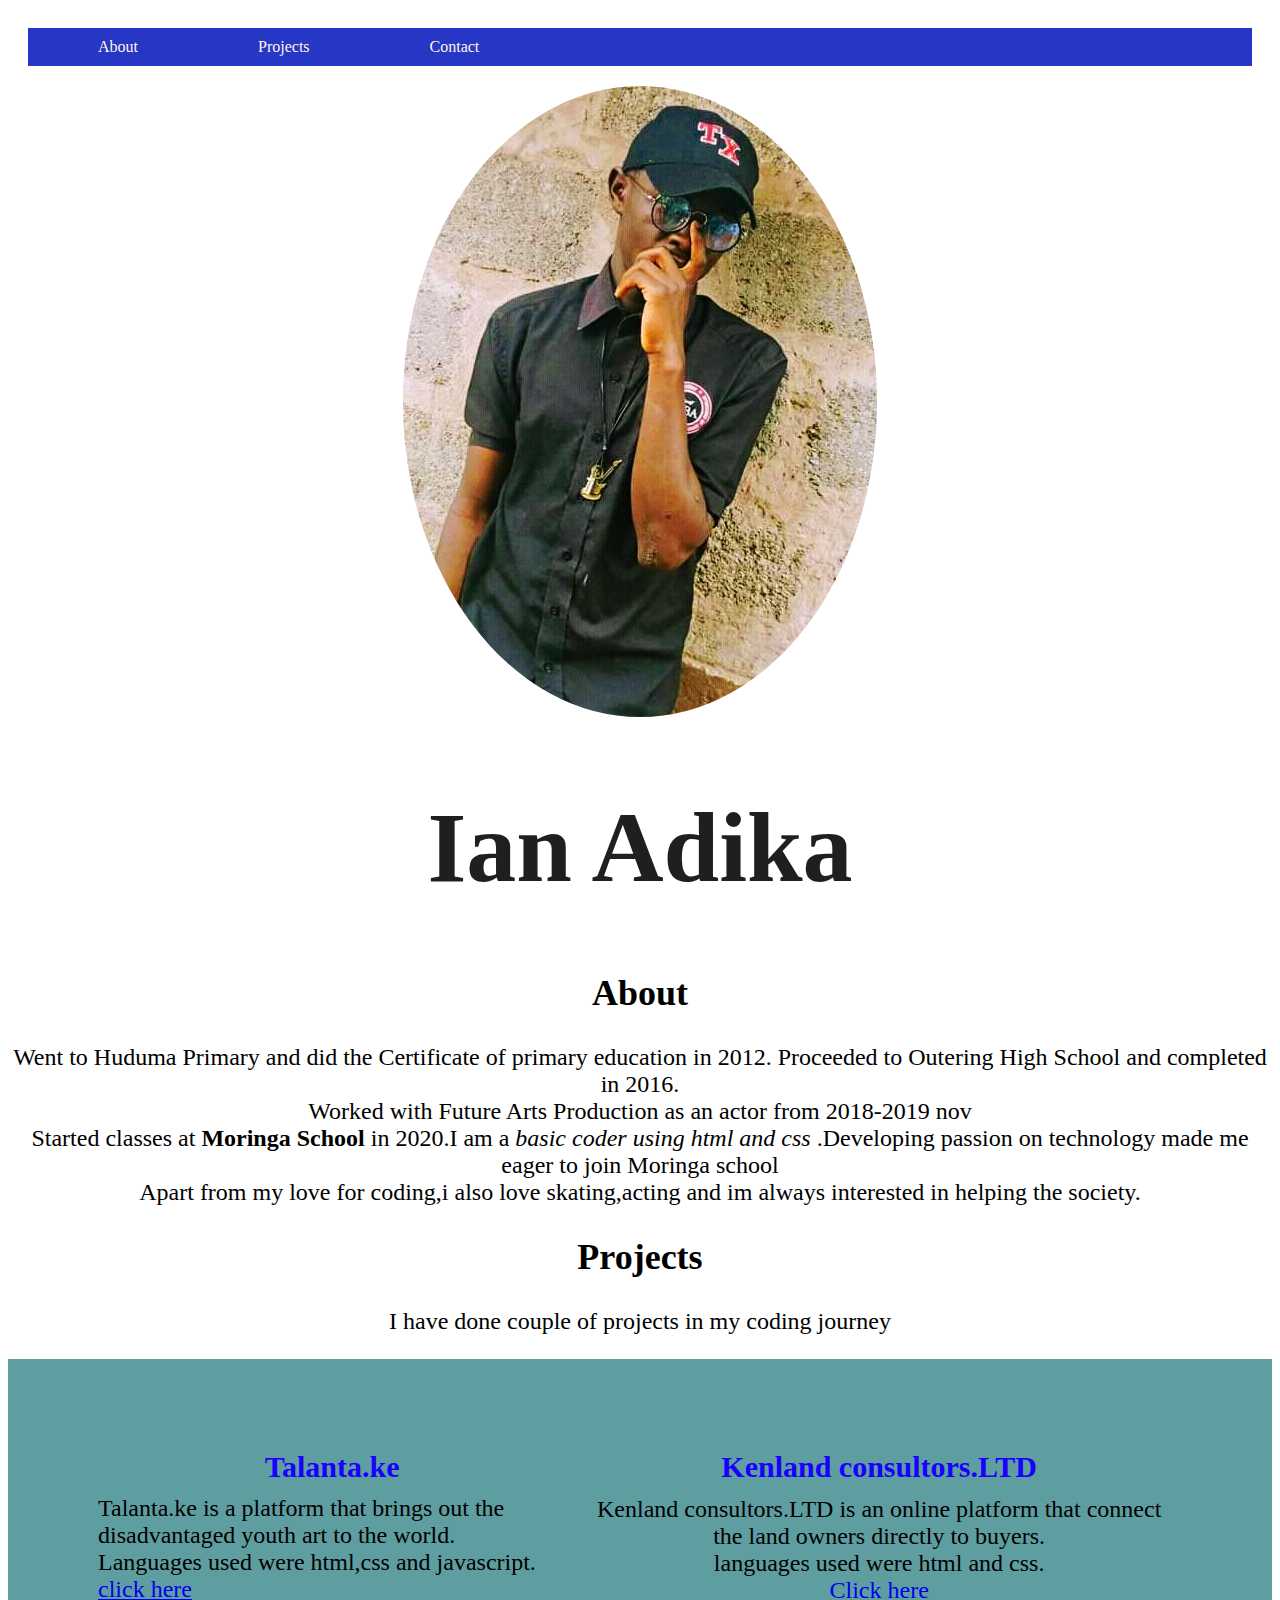
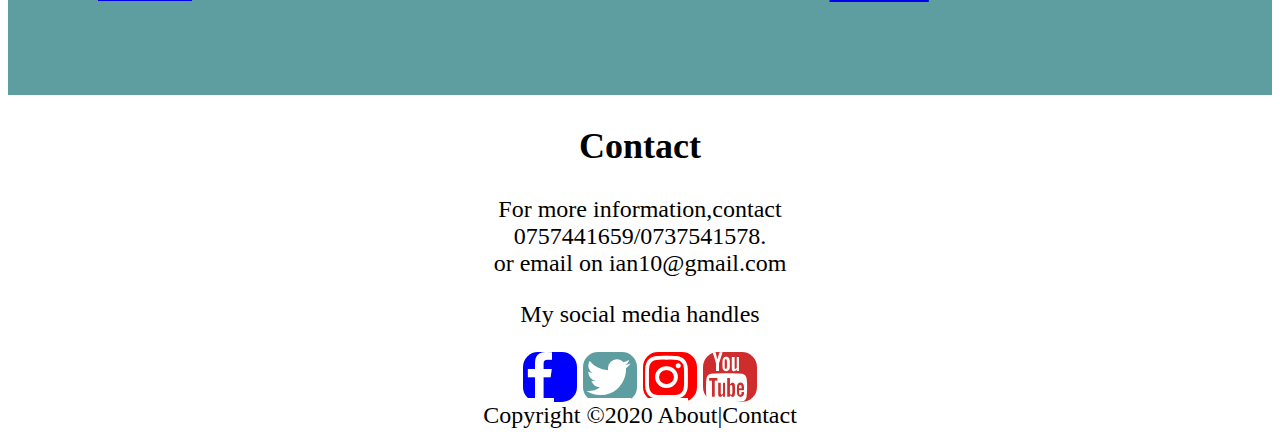
==== index.html @ ff6c6c76 "deleted a paragraph" ====
<!DOCTYPE html>
<html lang="en">
<head>
    <meta charset="UTF-8">
    <meta name="viewport" content="width=device-width, initial-scale=1.0">
    <meta http-equiv="X-UA-Compatible" content="ie=edge">
    <title>Ian_portfolio</title>
    <link rel="stylesheet" href="https://cdnjs.cloudflare.com/ajax/libs/font-awesome/4.7.0/css/font-awesome.min.css">
    <meta charset="UTF-8">
    <link rel="stylesheet"  href="index.css">
</head>
<body>
    
    <div class="container navbar">
        <header>
    <nav class="active">
        <ul>
        <li><a href="#about">About</a> </li>
        <li><a href="#project">Projects</a></li>
        <li><a href="#contact">Contact</a></li>
    </ul>

    </nav>
</header>
</div>

<div class="image">
    <img src="IMG-20190517-WA0029.jpg"  alt="cant load">
</div>
    <h1>
        <span>Ian Adika</span>
    </h1>
    <div id="about" class="about">
        <h2>About</h2>
        <p>Went to Huduma Primary  and did the Certificate of primary education in 2012.
            Proceeded to Outering High School and completed in 2016.<br>Worked with Future Arts Production as an actor from 2018-2019 nov<br> 
            Started classes at <strong>Moringa School</strong> in 2020.I am a <em>basic coder using html and css</em>
            .Developing passion on technology made me eager to join Moringa school<br>
            Apart from my love for coding,i also love skating,acting and im always interested in helping the society.
    </div>
    <div id="project" class="projects">
        <h2>Projects</h2>
        <p>I have done couple of projects in my coding journey</p>
    </div>
    <table>
        <tr>
            <th>Talanta.ke</th>
            <th>Kenland consultors.LTD</th>
        </tr>
        <tr>
            <td class="one">Talanta.ke is a platform that brings out the<br> disadvantaged youth art to the world.<br>
                Languages used were html,css and javascript.<br>

              <a href="  https://nelvinom.github.io/talanta-1/">click here</a>
            </td>
                <td class="two">Kenland consultors.LTD is an online platform that connect <br>
                    the land owners directly to buyers.<br>
                languages used were html and css.<br> 
            <a href="https://ianadika44.github.io/Kenland-Consultors-LTD/">Click here</a>
        </td>
        </tr>
    </table>
    <div id="contact">
        <h2>Contact</h2>
        <p>For more information,contact<br>0757441659/0737541578.<br>or email on <a href="https://ian10@gmail.com"></a>ian10@gmail.com</a>
        </p>
    </div>
    <footer class="footer">
        <p>My social media handles</p>
        <a href="https://www.facebook.com" class="fa fa-facebook"></a>
        <a href="https://www.twitter.com" class="fa fa-twitter"></a>
        <a href="https://www.instagram.com" class="fa fa-instagram"></a>
        <a href="https://www.youtube.com" class="fa fa-youtube"></a>
    </footer>
    <footer> Copyright &copy;2020 About|Contact</footer>
   </body>
</html>
---- index.css ----
ul{
    margin: 20px;
    padding: 10px;
    overflow: hidden;
    background-color: rgb(38, 54, 197);
    list-style: none;
}
 li{
    float: left;
    text-decoration: salmon;
    font-size: medium;
    border-spacing: 50px;
    text-align:center;
}

li a:hover{
    background-color: salmon;
}
li a{
    display: inline;
    color: seashell;
    text-align: center;
    padding: 60px;
    text-decoration: none;
}
body{
    text-align: center;
    background-image: url("https://bit.ly/2RYwihh");
    font-size: x-large;
    float: inline-start;
    overflow: auto;
}
th{
    text-align: center;
    border-spacing: 5px;
}
table{
    text-align: center;
    border-spacing: 10px;
    background-color: cadetblue;
    padding: 80px;
    background-size: 500px;
    width: 100%;
    height: 30%;
    
}
th{
    color: rgb(25, 0, 255);
    font-size: 30px;
    font-weight: bolder;
}
h1{
    font-size: 100px;
    font-weight: 900;
    color: rgba(0, 0, 0, 0.877);
    text-align: center;
    text-decoration: coral;

}
.one{
    text-align: left;
    float: left;
    padding: 0ch;
    margin: 0vmax;
}
.two{
    text-align: center;
}
footer{
    text-align: center;
}
.fa{
padding: 50px;
padding-top: 0px;
width: 2px;
padding-left: 2px;
font-size:50px;
height: 0px;

}

.fa-facebook{
    
    color: white;
    background-color:blue ;
    border-radius: 15px;

}
   
.fa-twitter{
background-color: cadetblue;
color: white;
border-radius: 15px;
}

.fa-instagram{
    background-color: red;
    color: white;
    border-radius: 15px;
}


.fa-youtube{
    background-color:rgba(202, 21, 21, 0.897) ;
    color: white;
    border-radius: 15px;
    
    
}
p:footer{
    text-align: center;
    font-weight: bolder;
    color: rgb(25, 0, 255);
    text-emphasis: none;
    text-decoration: transparent;
    float: left;
    padding-top: 0vmin;
}
img{
  border-radius: 90%;
  padding-bottom: 0px;
  padding-top: 0px;
  height: 30%;


}
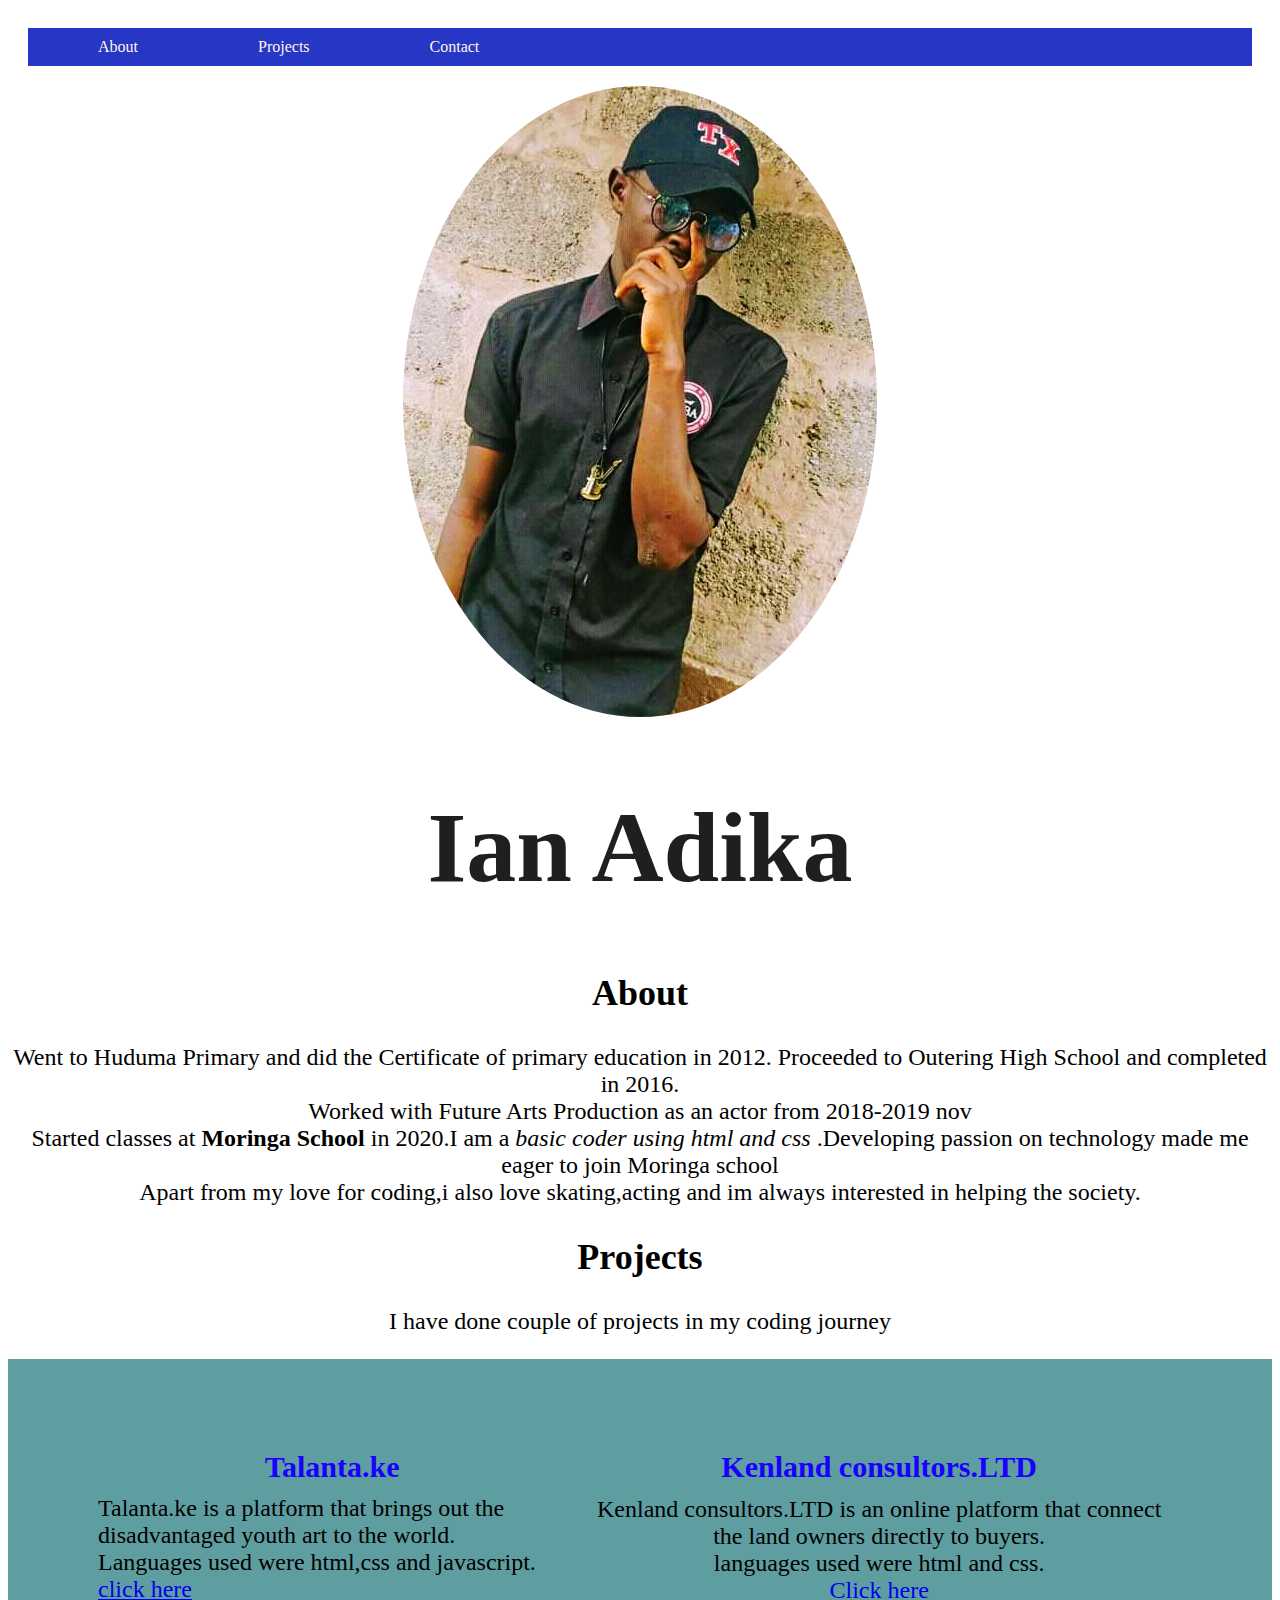
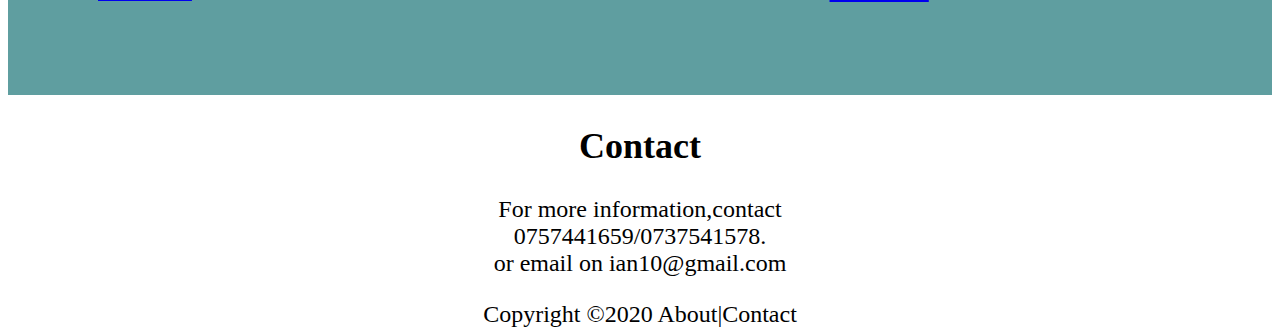
==== commit 4adddc69: "added the social ,edia icons on the footer" ====
--- a/index.html
+++ b/index.html
@@ -65,13 +65,13 @@
         <p>For more information,contact<br>0757441659/0737541578.<br>or email on <a href="https://ian10@gmail.com"></a>ian10@gmail.com</a>
         </p>
     </div>
-    <footer class="footer">
-        <p>My social media handles</p>
-        <a href="https://www.facebook.com" class="fa fa-facebook"></a>
-        <a href="https://www.twitter.com" class="fa fa-twitter"></a>
-        <a href="https://www.instagram.com" class="fa fa-instagram"></a>
-        <a href="https://www.youtube.com" class="fa fa-youtube"></a>
-    </footer>
+    <!-- <footer class="footer"> -->
+        <!-- <p>My social media handles</p> -->
+        <!-- <a href="https://www.facebook.com" class="fa fa-facebook"></a> -->
+        <!-- <a href="https://www.twitter.com" class="fa fa-twitter"></a> -->
+        <!-- <a href="https://www.instagram.com" class="fa fa-instagram"></a> -->
+        <!-- <a href="https://www.youtube.com" class="fa fa-youtube"></a> -->
+    <!-- </footer> -->
     <footer> Copyright &copy;2020 About|Contact</footer>
    </body>
 </html>
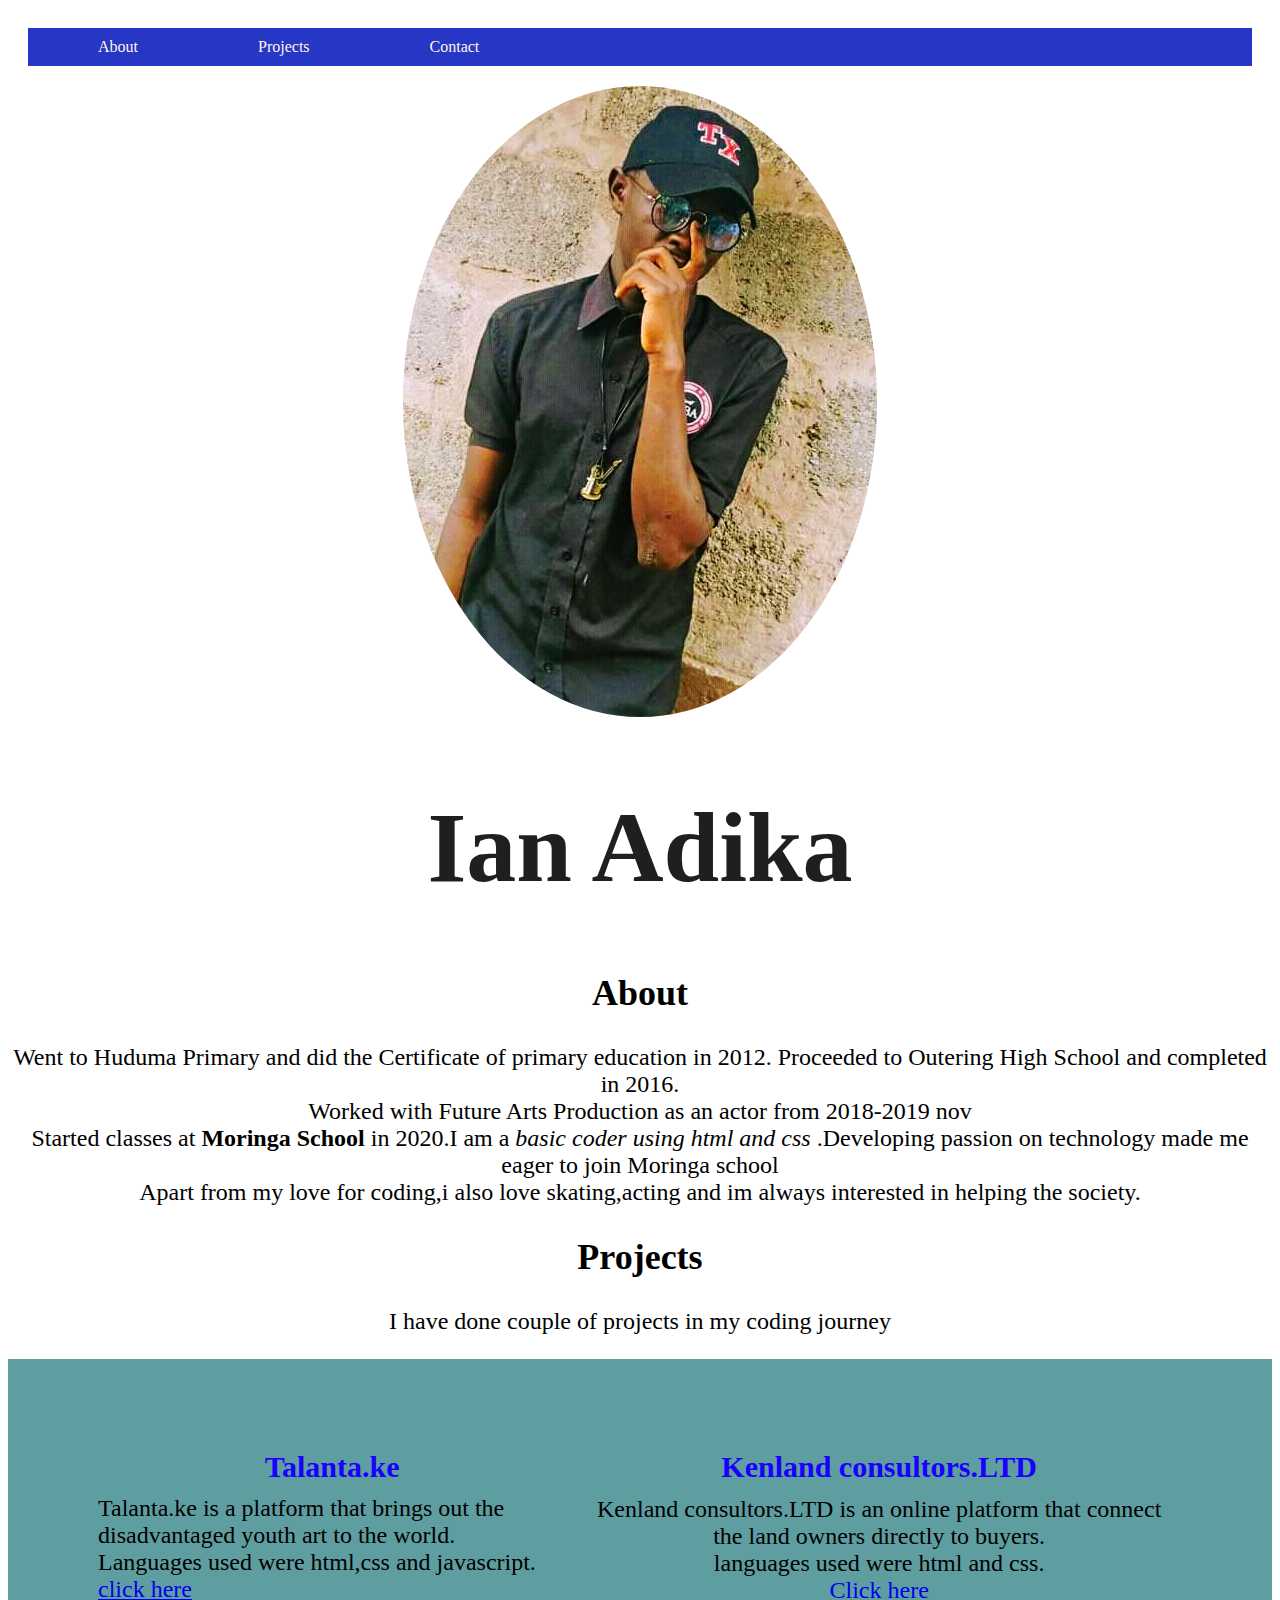
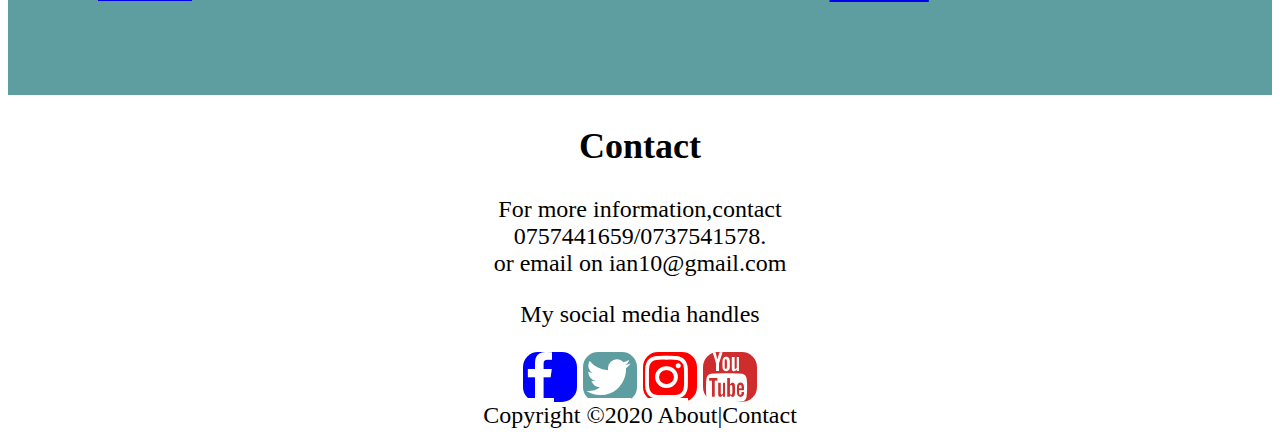
==== commit f8d8597f: "deleted some information on README.md" ====
--- a/index.html
+++ b/index.html
@@ -65,13 +65,13 @@
         <p>For more information,contact<br>0757441659/0737541578.<br>or email on <a href="https://ian10@gmail.com"></a>ian10@gmail.com</a>
         </p>
     </div>
-    <!-- <footer class="footer"> -->
-        <!-- <p>My social media handles</p> -->
-        <!-- <a href="https://www.facebook.com" class="fa fa-facebook"></a> -->
-        <!-- <a href="https://www.twitter.com" class="fa fa-twitter"></a> -->
-        <!-- <a href="https://www.instagram.com" class="fa fa-instagram"></a> -->
-        <!-- <a href="https://www.youtube.com" class="fa fa-youtube"></a> -->
-    <!-- </footer> -->
+    <footer class="footer">
+        <p>My social media handles</p>
+        <a href="https://www.facebook.com" class="fa fa-facebook"></a>
+        <a href="https://www.twitter.com" class="fa fa-twitter"></a>
+        <a href="https://www.instagram.com" class="fa fa-instagram"></a>
+        <a href="https://www.youtube.com" class="fa fa-youtube"></a>
+     </footer>
     <footer> Copyright &copy;2020 About|Contact</footer>
    </body>
 </html>
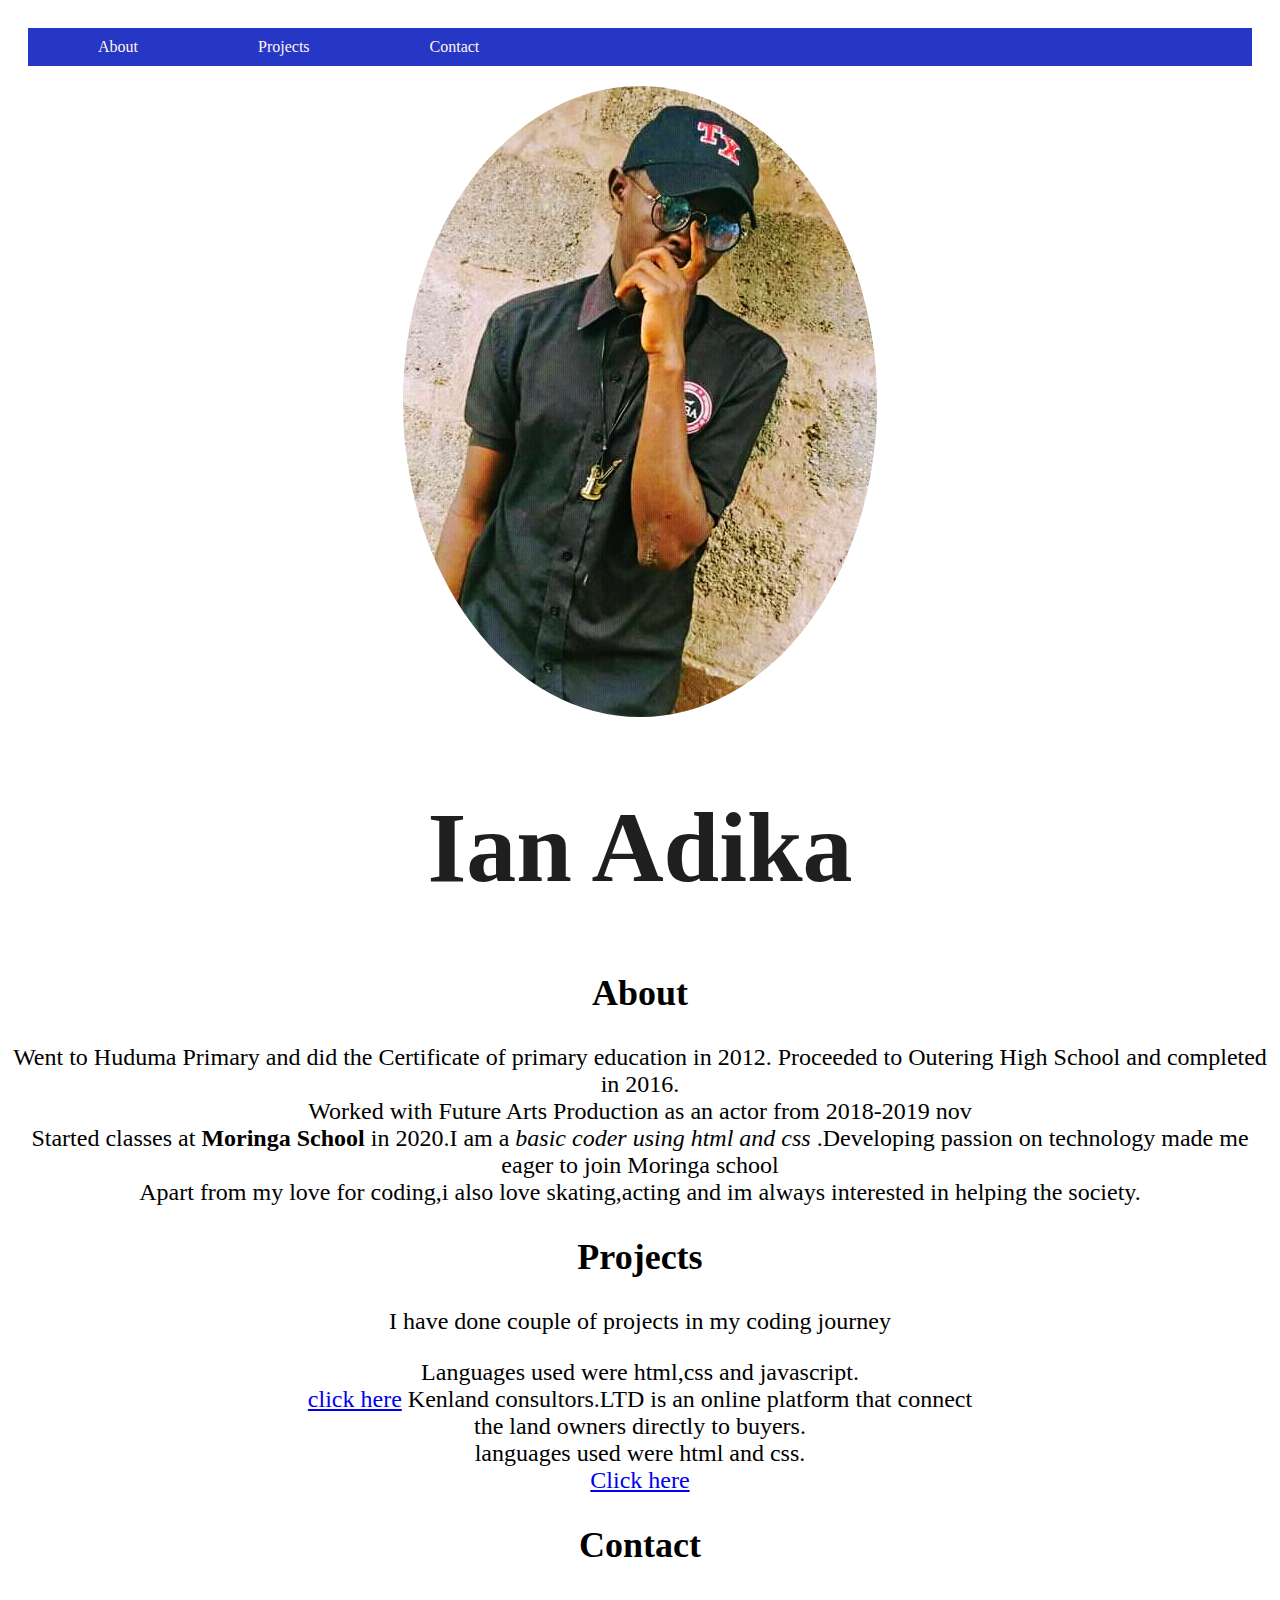
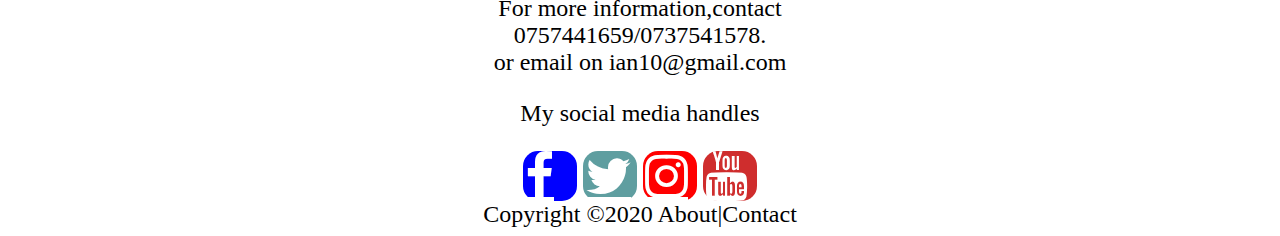
==== commit e469a18b: "added active links on table data" ====
--- a/index.html
+++ b/index.html
@@ -42,23 +42,23 @@
         <h2>Projects</h2>
         <p>I have done couple of projects in my coding journey</p>
     </div>
-    <table>
-        <tr>
-            <th>Talanta.ke</th>
-            <th>Kenland consultors.LTD</th>
-        </tr>
-        <tr>
-            <td class="one">Talanta.ke is a platform that brings out the<br> disadvantaged youth art to the world.<br>
+    <!-- <table> -->
+        <!-- <tr> -->
+            <!-- <th>Talanta.ke</th> -->
+            <!-- <th>Kenland consultors.LTD</th> -->
+        <!-- </tr> -->
+        <!-- <tr> -->
+            <!-- <td class="one">Talanta.ke is a platform that brings out the<br> disadvantaged youth art to the world.<br> -->
                 Languages used were html,css and javascript.<br>
 
               <a href="  https://nelvinom.github.io/talanta-1/">click here</a>
-            </td>
+            <!-- </td> -->
                 <td class="two">Kenland consultors.LTD is an online platform that connect <br>
                     the land owners directly to buyers.<br>
                 languages used were html and css.<br> 
             <a href="https://ianadika44.github.io/Kenland-Consultors-LTD/">Click here</a>
-        </td>
-        </tr>
+        <!-- </td> -->
+        <!-- </tr> -->
     </table>
     <div id="contact">
         <h2>Contact</h2>
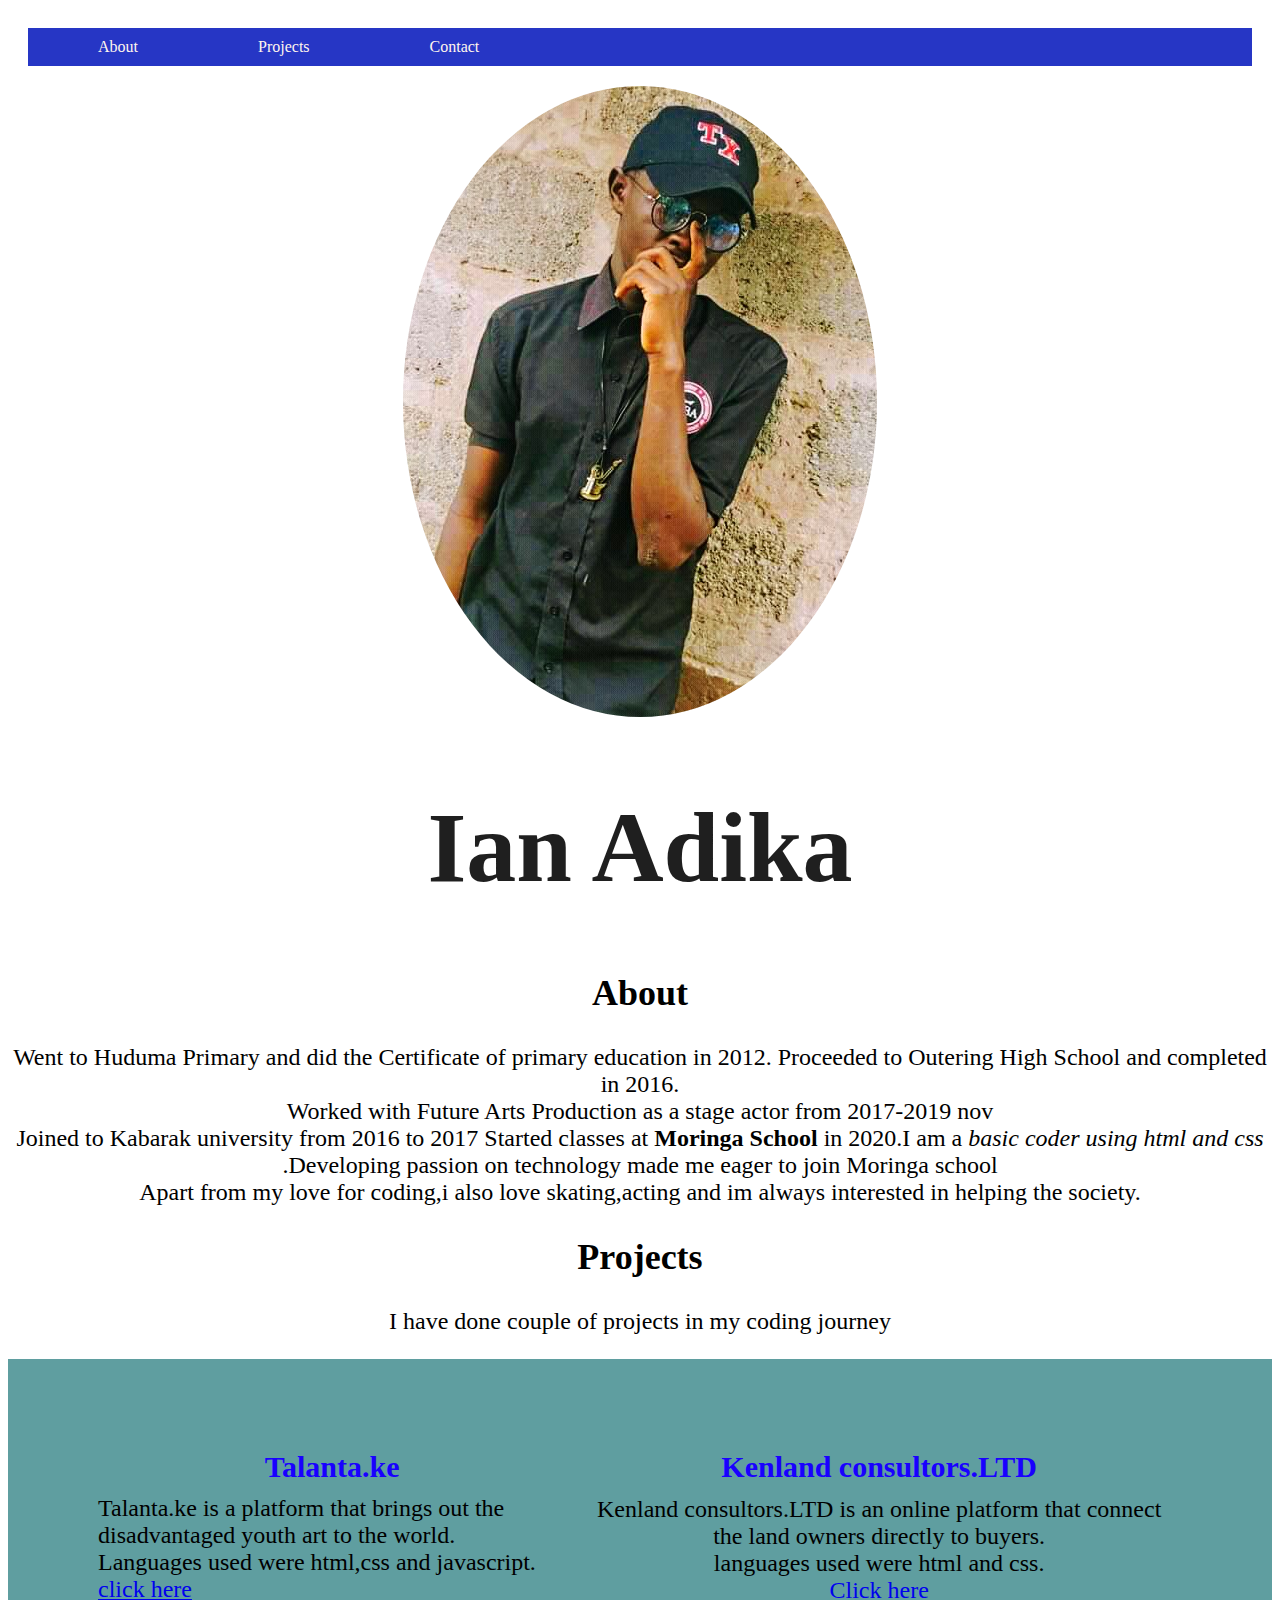
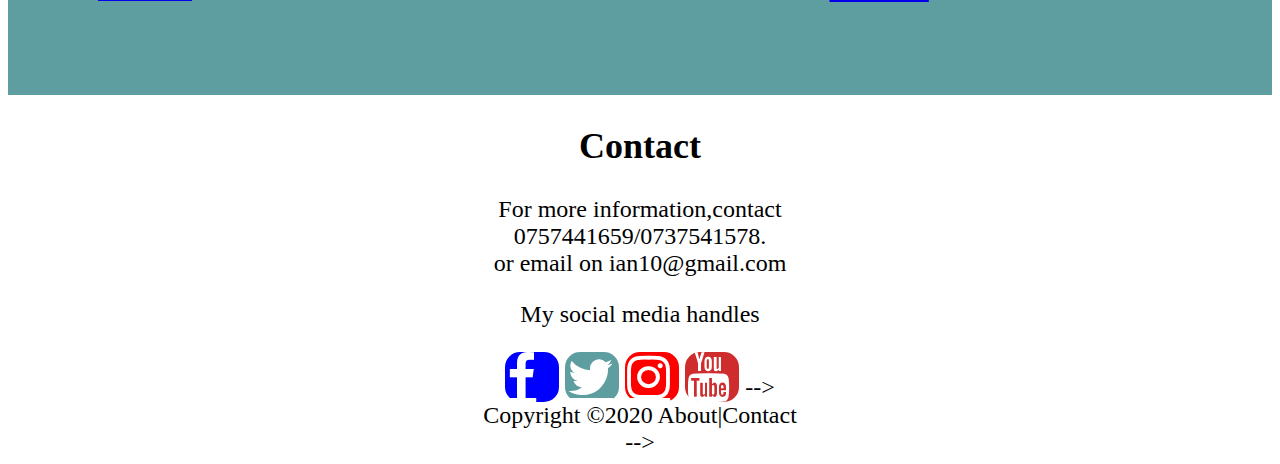
==== commit 0c79c4e1: "added some information on the paragraph" ====
--- a/index.html
+++ b/index.html
@@ -33,7 +33,8 @@
     <div id="about" class="about">
         <h2>About</h2>
         <p>Went to Huduma Primary  and did the Certificate of primary education in 2012.
-            Proceeded to Outering High School and completed in 2016.<br>Worked with Future Arts Production as an actor from 2018-2019 nov<br> 
+            Proceeded to Outering High School and completed in 2016.<br>Worked with Future Arts Production as a stage  actor from 2017-2019 nov<br> 
+            Joined to Kabarak university from 2016 to 2017
             Started classes at <strong>Moringa School</strong> in 2020.I am a <em>basic coder using html and css</em>
             .Developing passion on technology made me eager to join Moringa school<br>
             Apart from my love for coding,i also love skating,acting and im always interested in helping the society.
@@ -42,23 +43,23 @@
         <h2>Projects</h2>
         <p>I have done couple of projects in my coding journey</p>
     </div>
-    <!-- <table> -->
-        <!-- <tr> -->
-            <!-- <th>Talanta.ke</th> -->
-            <!-- <th>Kenland consultors.LTD</th> -->
-        <!-- </tr> -->
-        <!-- <tr> -->
-            <!-- <td class="one">Talanta.ke is a platform that brings out the<br> disadvantaged youth art to the world.<br> -->
+    <table>
+        <tr>
+            <th>Talanta.ke</th>
+            <th>Kenland consultors.LTD</th>
+        </tr>
+        <tr>
+            <td class="one">Talanta.ke is a platform that brings out the<br> disadvantaged youth art to the world.<br>
                 Languages used were html,css and javascript.<br>
 
               <a href="  https://nelvinom.github.io/talanta-1/">click here</a>
-            <!-- </td> -->
+            </td>
                 <td class="two">Kenland consultors.LTD is an online platform that connect <br>
                     the land owners directly to buyers.<br>
                 languages used were html and css.<br> 
             <a href="https://ianadika44.github.io/Kenland-Consultors-LTD/">Click here</a>
-        <!-- </td> -->
-        <!-- </tr> -->
+        </td>
+        </tr>
     </table>
     <div id="contact">
         <h2>Contact</h2>
@@ -70,8 +71,8 @@
         <a href="https://www.facebook.com" class="fa fa-facebook"></a>
         <a href="https://www.twitter.com" class="fa fa-twitter"></a>
         <a href="https://www.instagram.com" class="fa fa-instagram"></a>
-        <a href="https://www.youtube.com" class="fa fa-youtube"></a>
+        <a href="https://www.youtube.com" class="fa fa-youtube"></a> -->
      </footer>
-    <footer> Copyright &copy;2020 About|Contact</footer>
+    <footer> Copyright &copy;2020 About|Contact</footer> -->
    </body>
 </html>
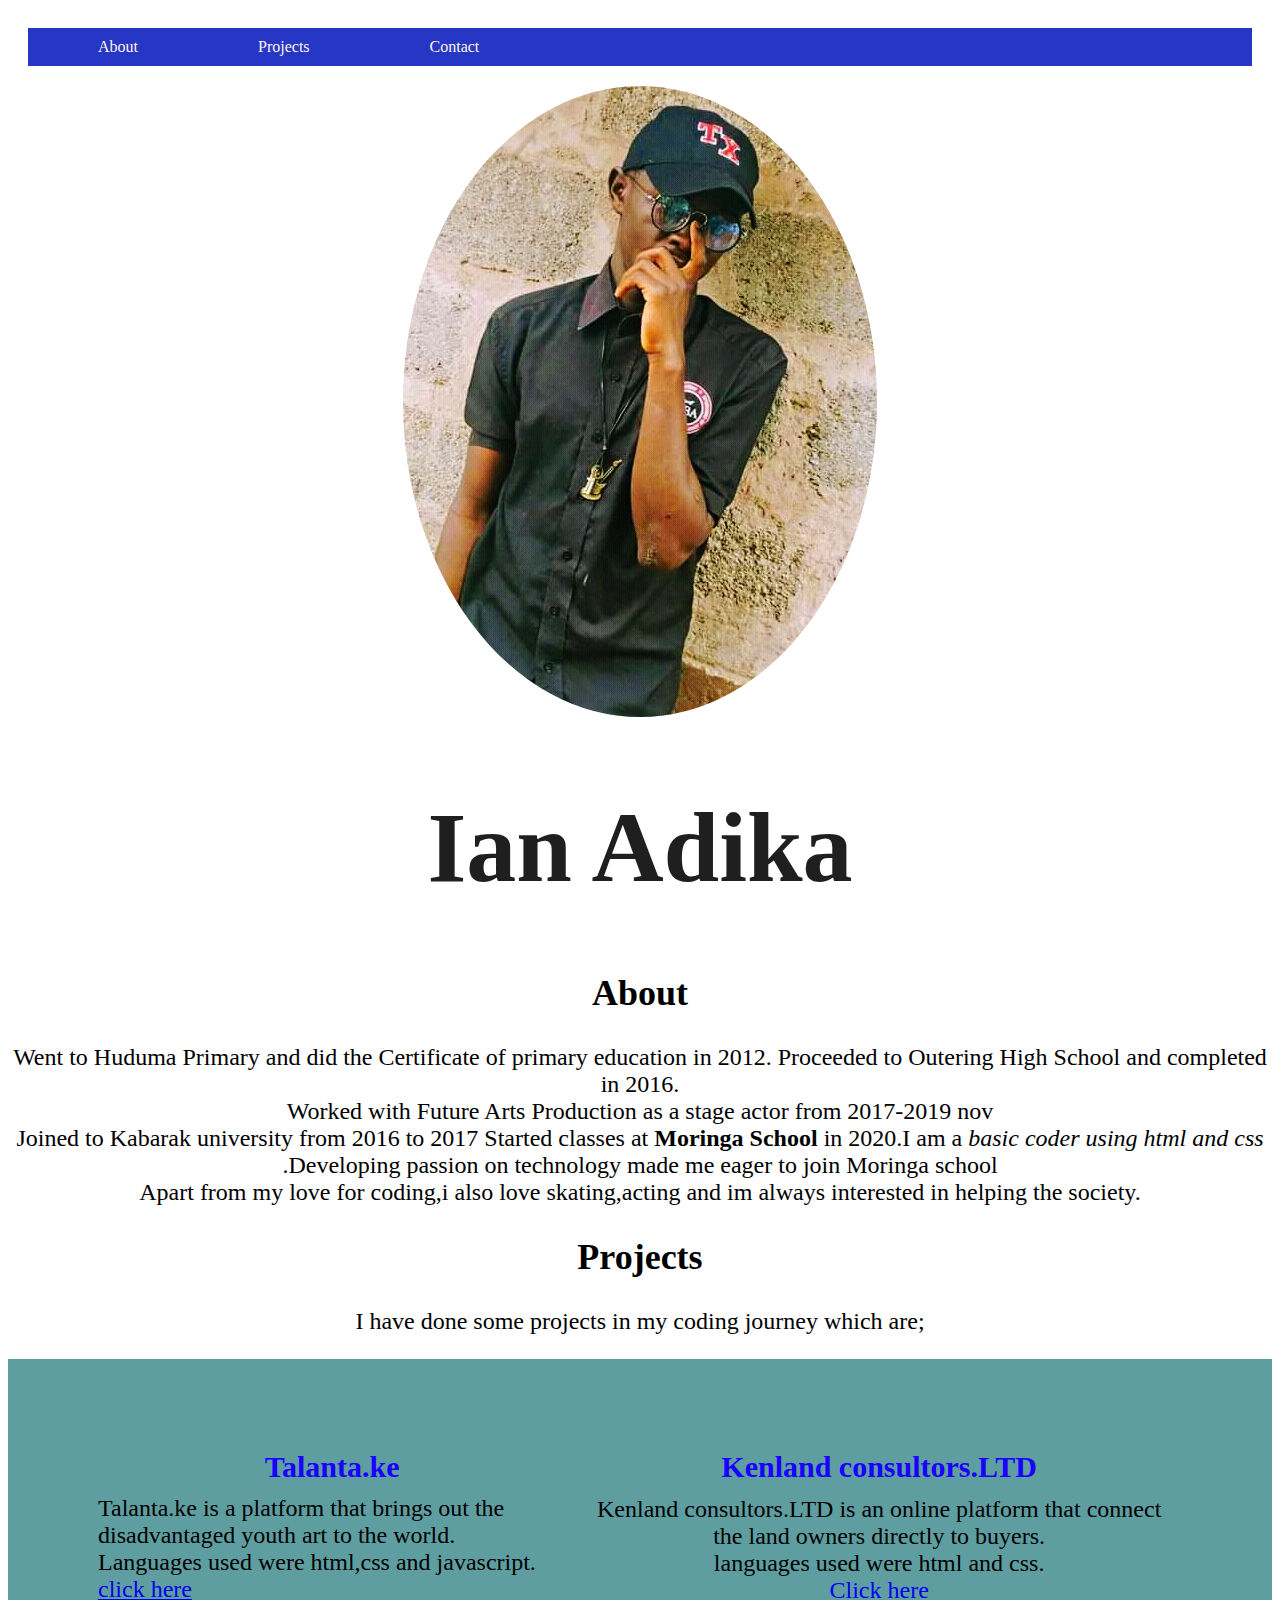
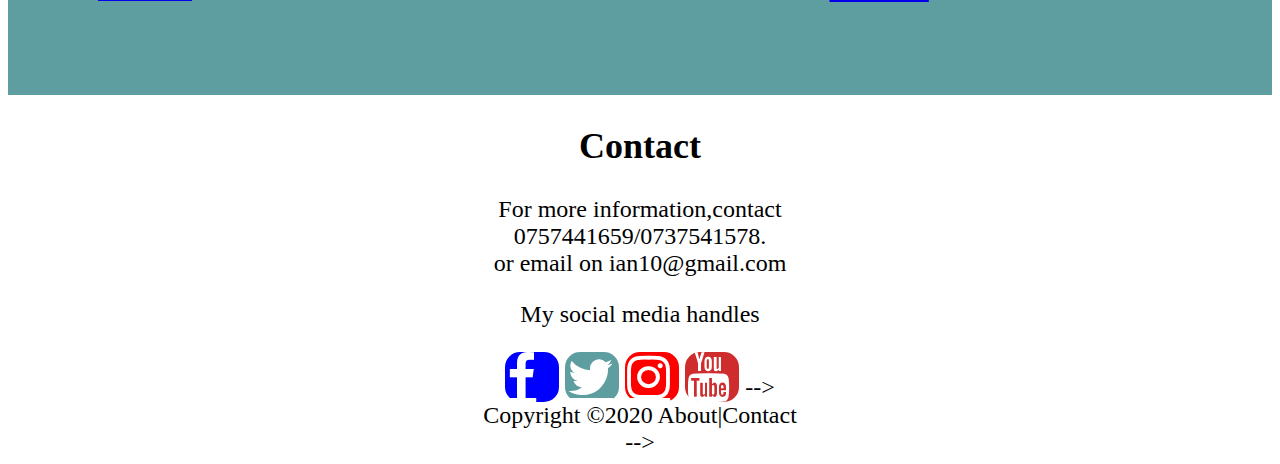
==== commit 69431665: "inserted some informationunder the project header" ====
--- a/index.html
+++ b/index.html
@@ -41,7 +41,7 @@
     </div>
     <div id="project" class="projects">
         <h2>Projects</h2>
-        <p>I have done couple of projects in my coding journey</p>
+        <p>I have done some projects in my coding journey which are;</p>
     </div>
     <table>
         <tr>
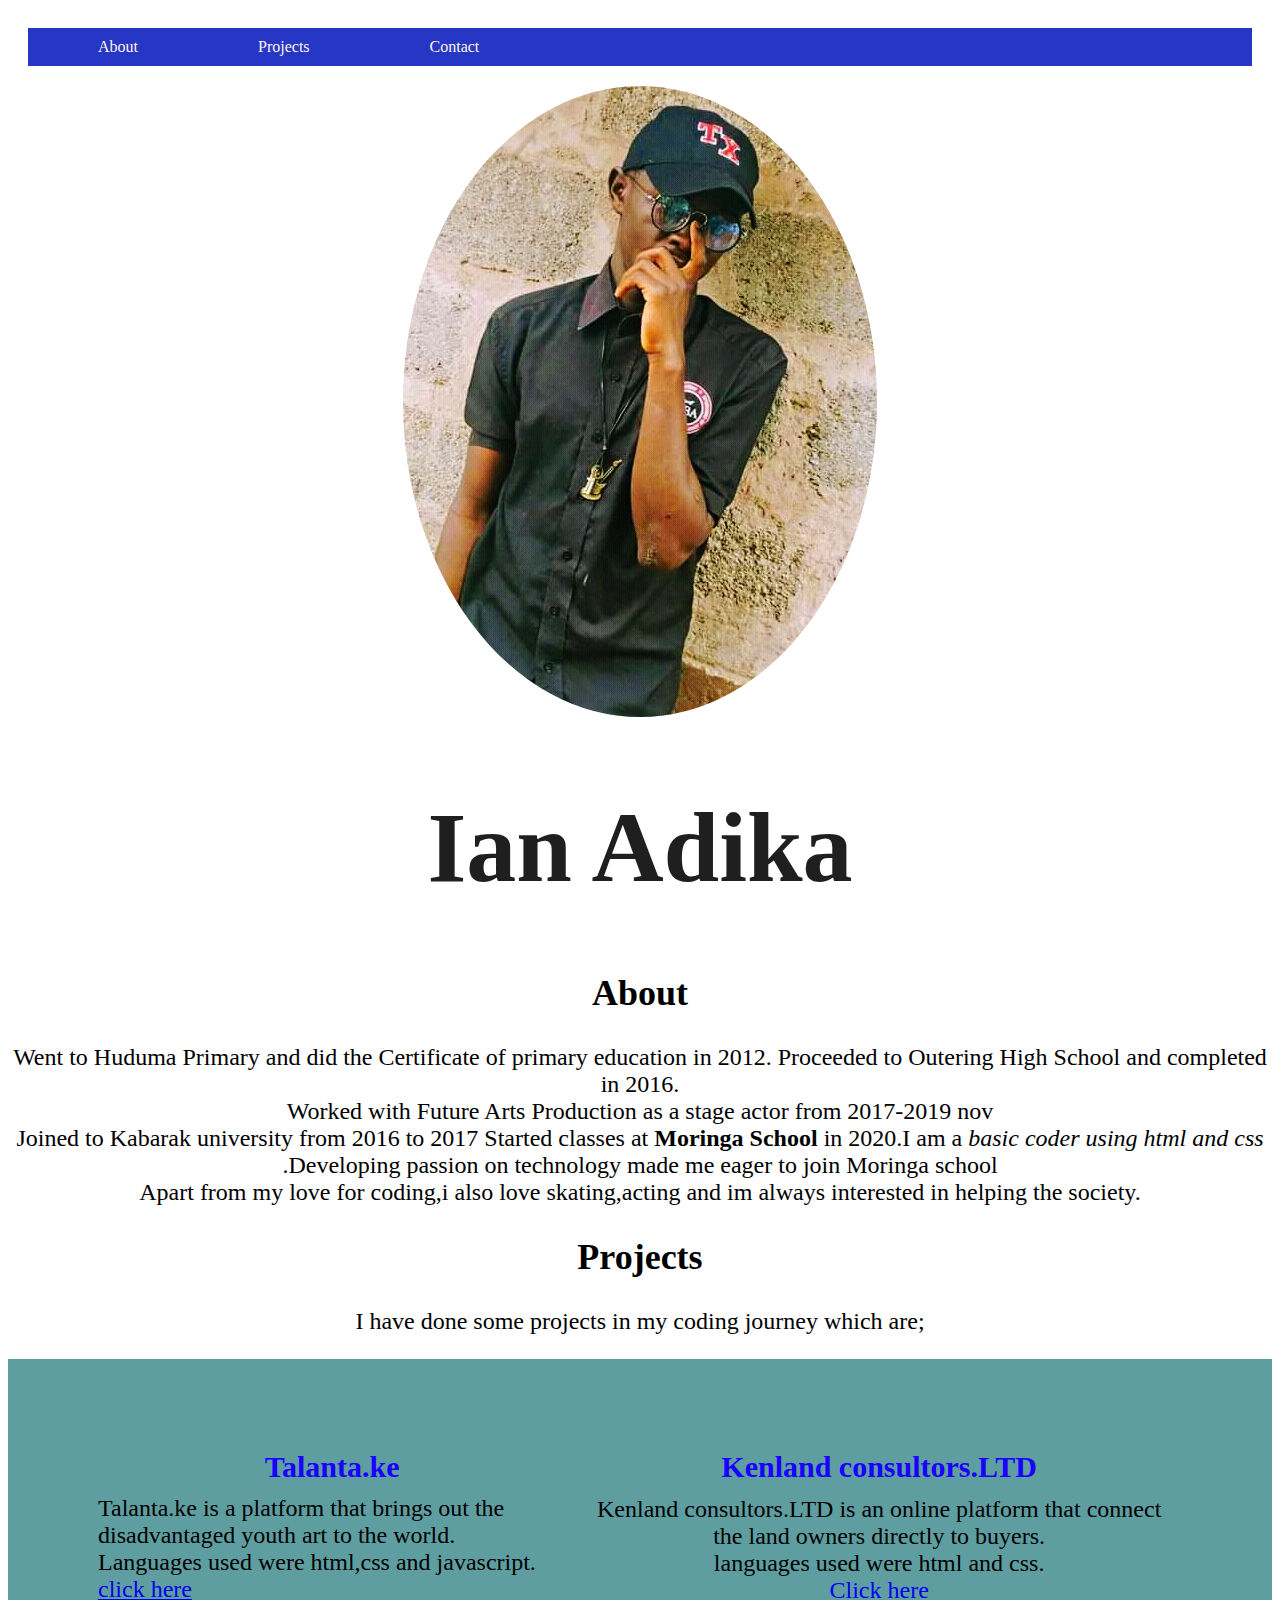
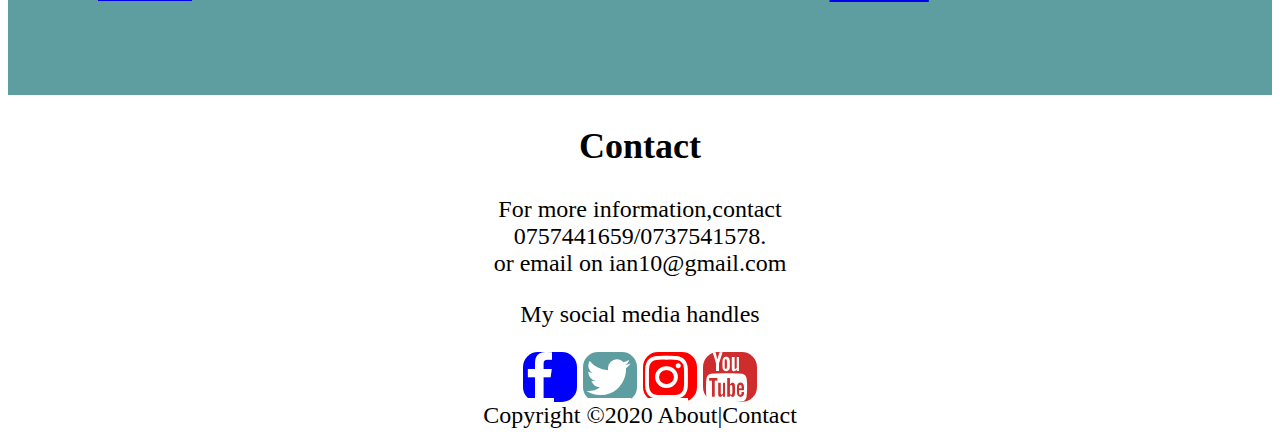
==== commit 38684b8e: "corrected the footer" ====
--- a/index.html
+++ b/index.html
@@ -39,7 +39,7 @@
             .Developing passion on technology made me eager to join Moringa school<br>
             Apart from my love for coding,i also love skating,acting and im always interested in helping the society.
     </div>
-    <div id="project" class="projects">
+    <div class="projects">
         <h2>Projects</h2>
         <p>I have done some projects in my coding journey which are;</p>
     </div>
@@ -71,8 +71,8 @@
         <a href="https://www.facebook.com" class="fa fa-facebook"></a>
         <a href="https://www.twitter.com" class="fa fa-twitter"></a>
         <a href="https://www.instagram.com" class="fa fa-instagram"></a>
-        <a href="https://www.youtube.com" class="fa fa-youtube"></a> -->
+        <a href="https://www.youtube.com" class="fa fa-youtube"></a>
      </footer>
-    <footer> Copyright &copy;2020 About|Contact</footer> -->
+    <footer> Copyright &copy;2020 About|Contact</footer> 
    </body>
 </html>
